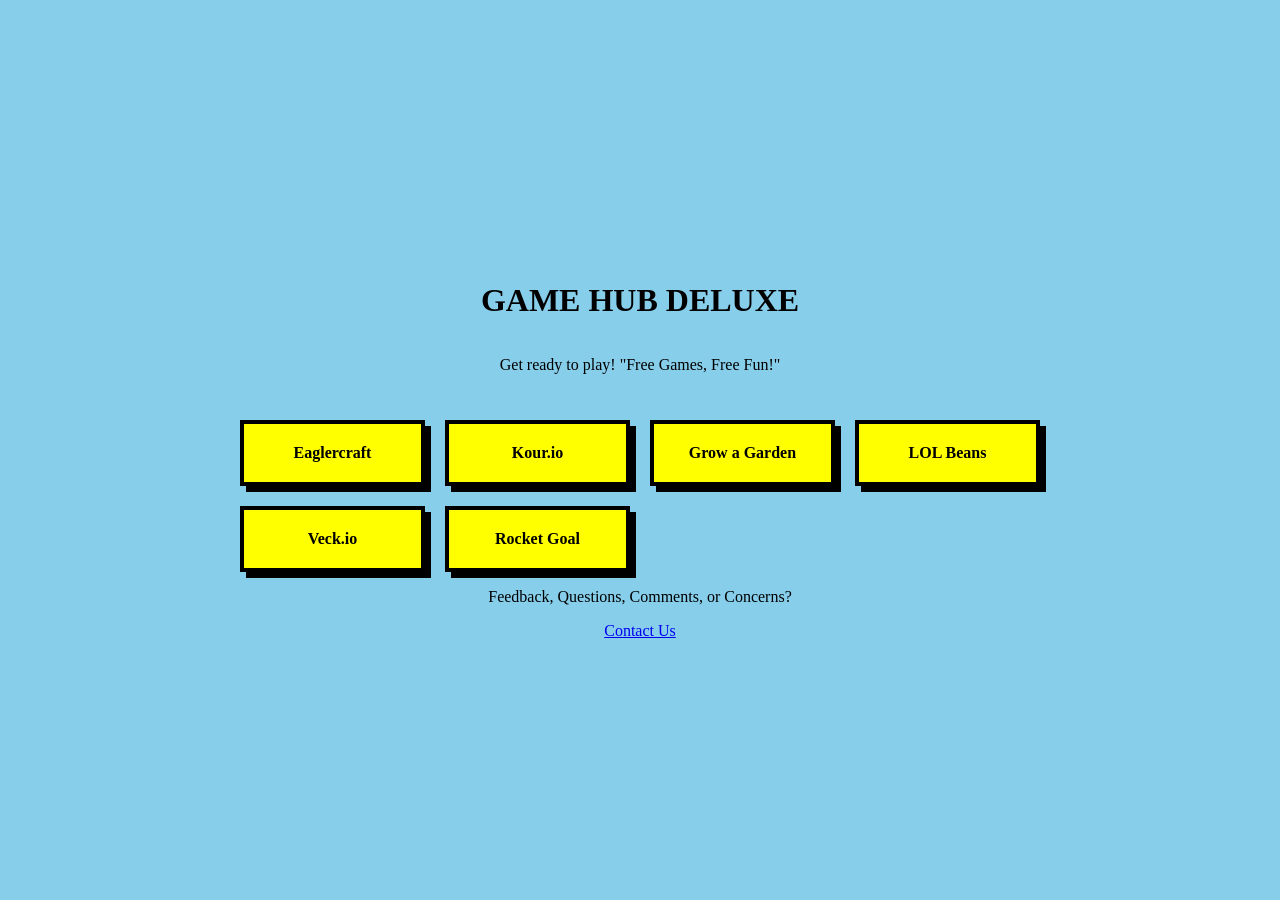
==== index.html @ a387f04b "Add files via upload" ====
<!DOCTYPE html>
<html lang="en">
<head>
    <meta charset="UTF-8">
    <meta name="viewport" content="width=device-width, initial-scale=1.0">
    <title>Game Hub Deluxe</title>
    <link rel="stylesheet" href="style.css">
</head>
<body>
    <!-- Audio moved inside body; hidden since it's background music -->
    <audio autoplay loop>
        <source src="music/Timing (1).mp3" type="audio/mpeg">
    </audio>

    <h1>GAME HUB DELUXE</h1>
    <p class="intro-text">Get ready to play! "Free Games, Free Fun!"</p>

    <div class="game-grid">
        <a href="htmlthing.html" class="game-card">Eaglercraft</a>
        <a href="hi.html" class="game-card">Kour.io</a>
        <a href="yo.html" class="game-card">Grow a Garden</a>
        <a href="Untitled 3.html" class="game-card">LOL Beans</a>
        <a href="w.html" class="game-card">Veck.io</a>
        <a href="bro.html" class="game-card">Rocket Goal</a>
    </div>

    <footer>
        <p>Feedback, Questions, Comments, or Concerns?</p>
        <a href="mailto:your.elliot.tawksick@gmail.com" class="contact-link">Contact Us</a>
    </footer>
</body>
</html>
---- style.css ----
body {
    /* Sets the background to sky blue */
    background-color: #87CEEB; 

    /* These four lines perfectly center everything on the screen */
    display: flex;
    flex-direction: column;
    align-items: center;
    justify-content: center;

    /* Ensures the blue background covers the whole screen height */
    min-height: 100vh;
    margin: 0;
    
    /* Optional: Centers all text globally */
    text-align: center;
}


.game-grid {
    display: grid;
    grid-template-columns: repeat(auto-fit, minmax(150px, 1fr));
    gap: 20px;
    width: 90%;
    max-width: 800px;
    margin-top: 30px;
}

/* Styling the links to look like cards instead of basic buttons */
.game-card {
    background: #FFFF00;
    color: #000;
    padding: 20px;
    text-decoration: none;
    text-align: center;
    font-weight: bold;
    border: 4px solid #000;
    box-shadow: 6px 6px 0px #000;
    transition: 0.2s;
}

.game-card:hover {
    transform: scale(1.05);
    background: #fff;
}
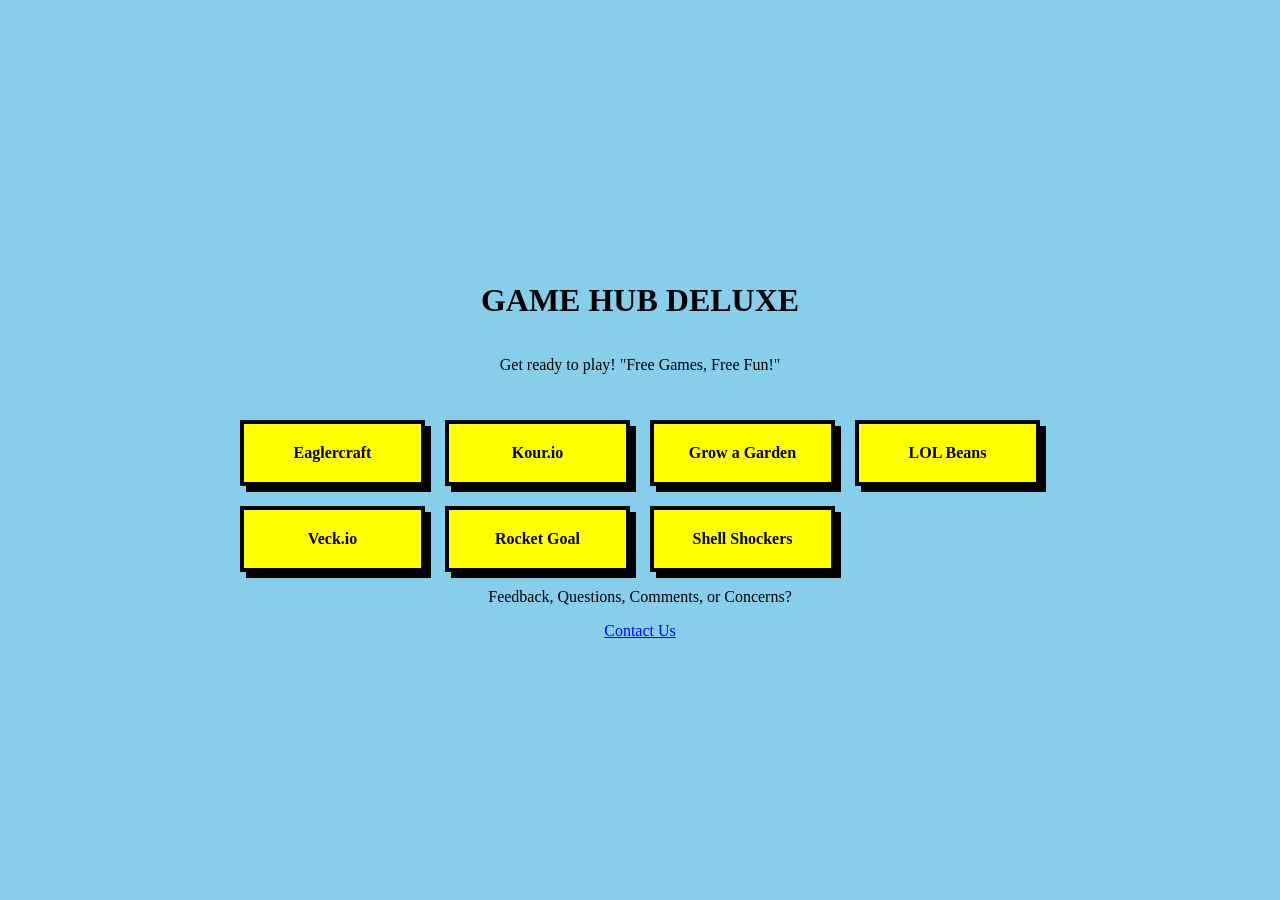
==== commit ce573dd1: "Update index.html" ====
--- a/index.html
+++ b/index.html
@@ -7,10 +7,6 @@
     <link rel="stylesheet" href="style.css">
 </head>
 <body>
-    <!-- Audio moved inside body; hidden since it's background music -->
-    <audio autoplay loop>
-        <source src="music/Timing (1).mp3" type="audio/mpeg">
-    </audio>
 
     <h1>GAME HUB DELUXE</h1>
     <p class="intro-text">Get ready to play! "Free Games, Free Fun!"</p>
@@ -22,6 +18,7 @@
         <a href="Untitled 3.html" class="game-card">LOL Beans</a>
         <a href="w.html" class="game-card">Veck.io</a>
         <a href="bro.html" class="game-card">Rocket Goal</a>
+        <a href="shell.html" class="game-card">Shell Shockers</a>
     </div>
 
     <footer>
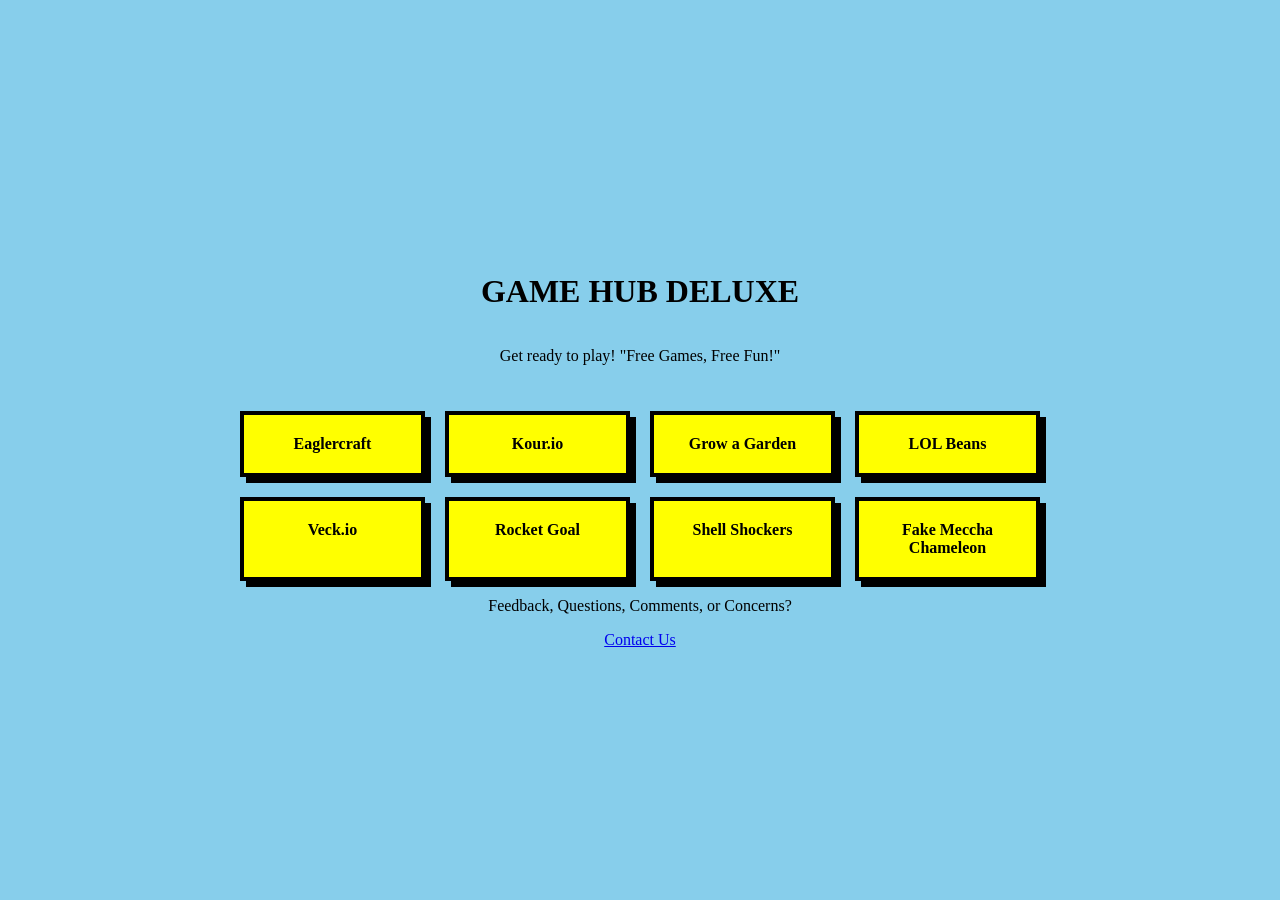
==== commit cc32efca: "Update email address in contact link" ====
--- a/index.html
+++ b/index.html
@@ -19,11 +19,13 @@
         <a href="w.html" class="game-card">Veck.io</a>
         <a href="bro.html" class="game-card">Rocket Goal</a>
         <a href="shell.html" class="game-card">Shell Shockers</a>
+        <a href="meccha.html" class="game-card">Fake Meccha Chameleon</a>
+
     </div>
 
     <footer>
         <p>Feedback, Questions, Comments, or Concerns?</p>
-        <a href="mailto:your.elliot.tawksick@gmail.com" class="contact-link">Contact Us</a>
+        <a href="mailto:elliot.tawksick@gmail.com" class="contact-link">Contact Us</a>
     </footer>
 </body>
 </html>
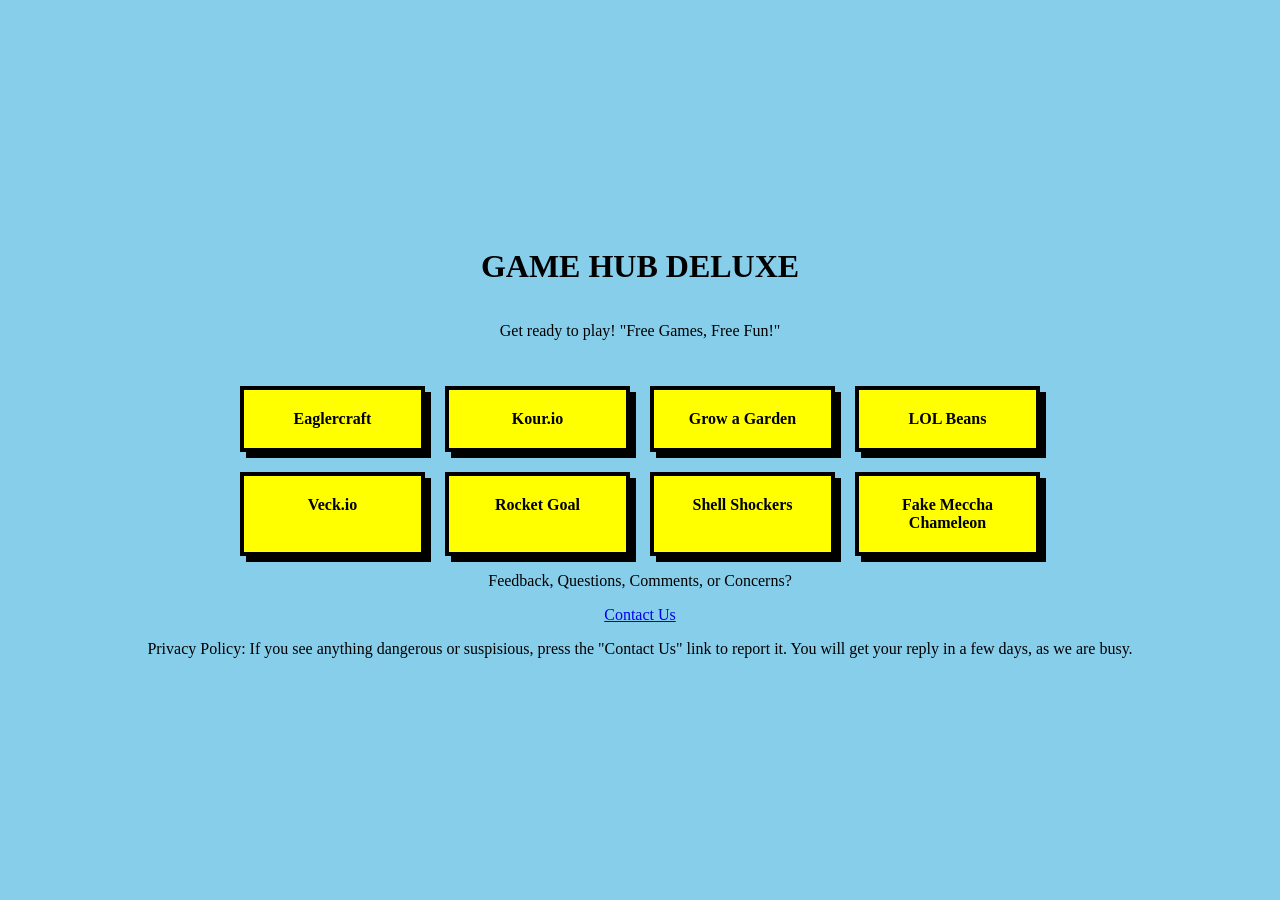
==== commit 896a7d98: "Add privacy policy notice to footer Added a privacy policy notice in the footer." ====
--- a/index.html
+++ b/index.html
@@ -26,6 +26,7 @@
     <footer>
         <p>Feedback, Questions, Comments, or Concerns?</p>
         <a href="mailto:elliot.tawksick@gmail.com" class="contact-link">Contact Us</a>
+        <p>Privacy Policy: If you see anything dangerous or suspisious, press the "Contact Us" link to report it. You will get your reply in a few days, as we are busy.</p>   
     </footer>
 </body>
 </html>
